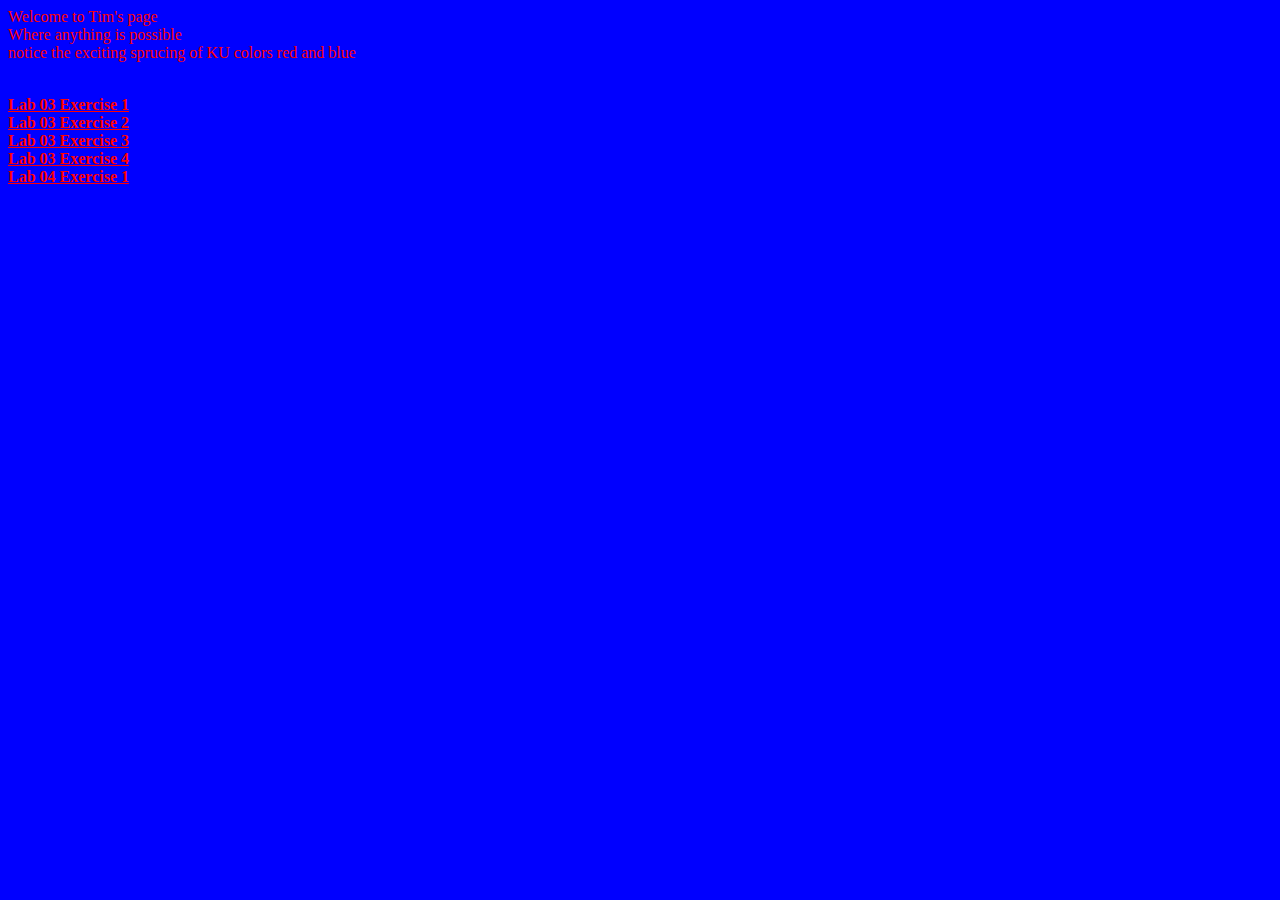
==== index.html @ 467d6c48 "first commit to public_html" ====
<html>
<head>
	
	<link href="indexstyle.css"
	      rel="stylesheet"
	      type="text/css"/>
</head>


<body>


<p>Welcome to Tim's page
<br>
Where anything is possible
<br>
notice the exciting sprucing of KU colors red and blue</p>
<br>
<b><a href="pass.html"> Lab 03 Exercise 1 </a>
<br>
<b><a href="slides.html"> Lab 03 Exercise 2 </a>
<br>
<b><a href="profile.html"> Lab 03 Exercise 3  </a>
<br>
<b><a href="manipulate.html"> Lab 03 Exercise 4 </a>
<br>
<b><a href="multiply.php"> Lab 04 Exercise 1 </a>
<br>




</body>



</html>
---- indexstyle.css ----
body
{
background-color: blue;
}
p
{
color: red;
}
a
{
color: red;
}
head
{
color: red;
}
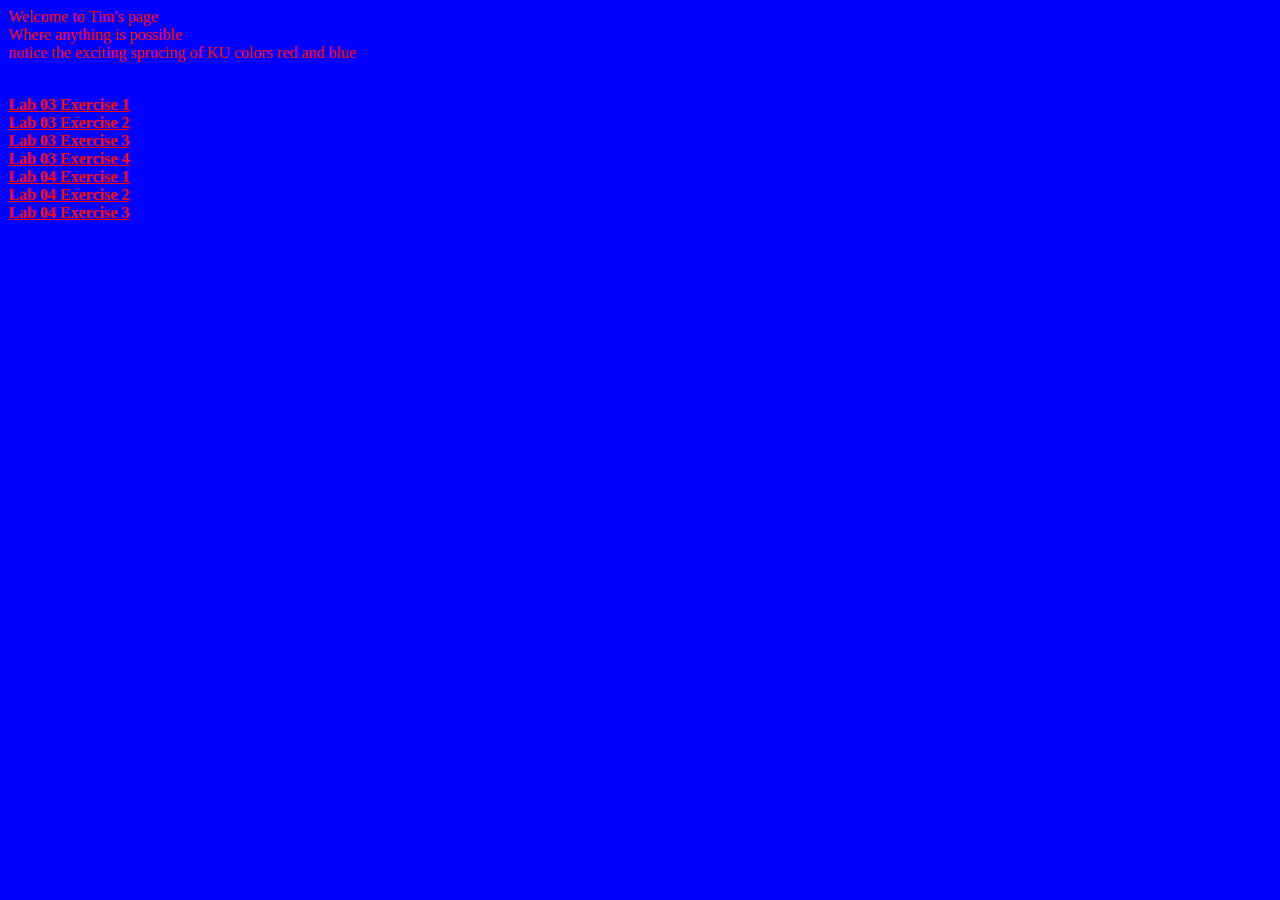
==== commit d0247d02: "updated index.html for all of lab 4" ====
--- a/index.html
+++ b/index.html
@@ -26,7 +26,9 @@
 <br>
 <b><a href="multiply.php"> Lab 04 Exercise 1 </a>
 <br>
-
+<b><a href="quiz.html"> Lab 04 Exercise 2 </a>
+<br>
+<b><a href="customerFrontend.html">  Lab 04 Exercise 3 </a>
 
 
 
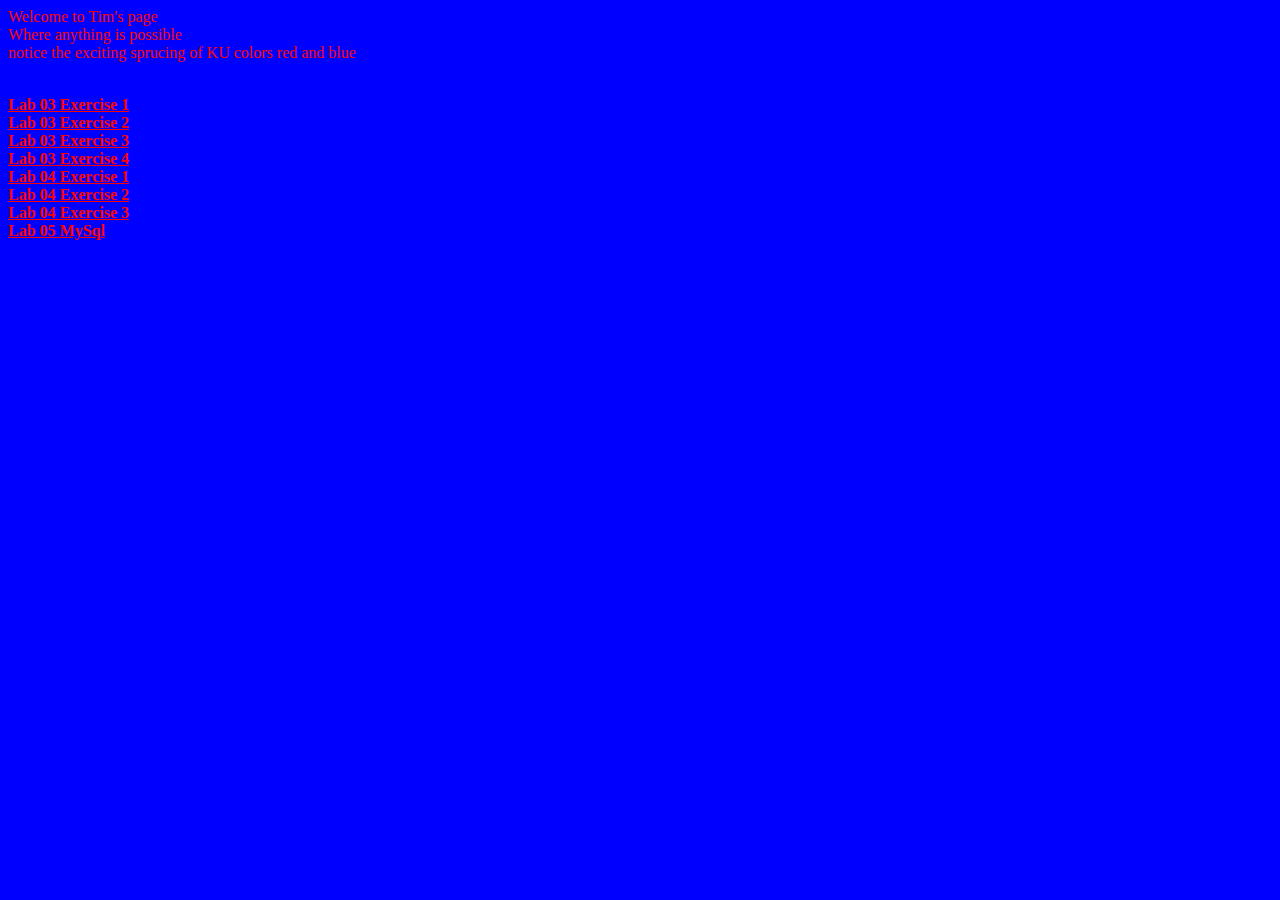
==== commit f632d279: "finished working lab 5" ====
--- a/index.html
+++ b/index.html
@@ -1,6 +1,6 @@
 <html>
 <head>
-	
+
 	<link href="indexstyle.css"
 	      rel="stylesheet"
 	      type="text/css"/>
@@ -29,6 +29,8 @@
 <b><a href="quiz.html"> Lab 04 Exercise 2 </a>
 <br>
 <b><a href="customerFrontend.html">  Lab 04 Exercise 3 </a>
+<br>
+<b><a href="AdminHome.html"> Lab 05 MySql </a>
 
 
 
